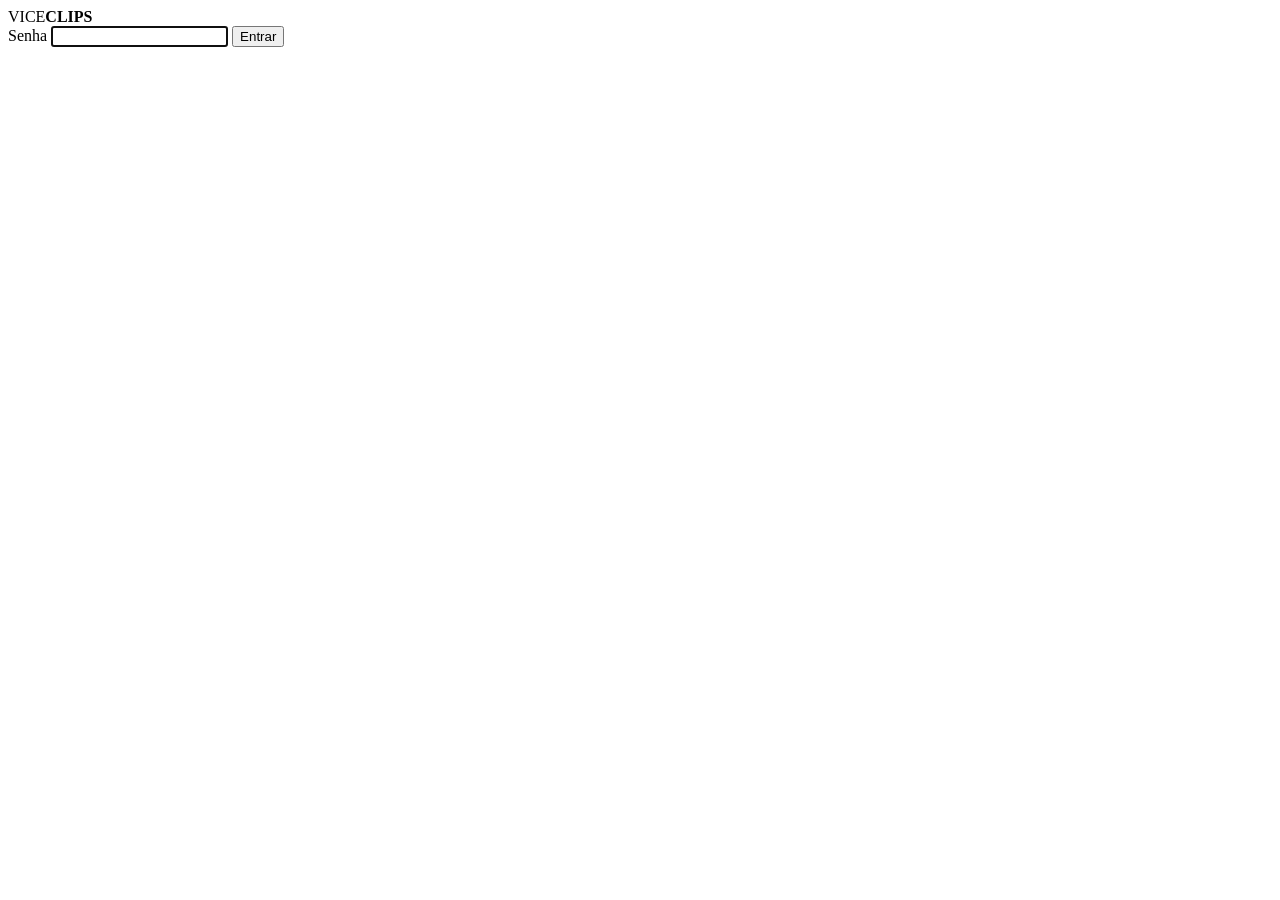
==== viceclips/web/static/login.html @ 86822311 "Web: login por senha e fila persistente Jobs gravados em work/jobs.json e retomados após reinício. C" ====
<!doctype html>
<html lang="pt-BR">
<head>
  <meta charset="utf-8">
  <meta name="viewport" content="width=device-width, initial-scale=1">
  <title>Entrar · ViceClips</title>
  <link rel="stylesheet" href="/static/app.css">
</head>
<body class="login">
  <form class="card" id="login">
    <div class="logo logo-lg">VICE<b>CLIPS</b></div>
    <label>Senha
      <input type="password" name="password" autocomplete="current-password" required autofocus>
    </label>
    <p class="form-error" role="alert" hidden></p>
    <button class="btn primary" type="submit">Entrar</button>
  </form>
  <script>
    const form = document.getElementById("login");
    form.addEventListener("submit", async (event) => {
      event.preventDefault();
      const button = form.querySelector("button");
      const error = form.querySelector(".form-error");
      button.disabled = true;
      error.hidden = true;
      const res = await fetch("/api/login", {
        method: "POST",
        headers: { "Content-Type": "application/json" },
        body: JSON.stringify({ password: form.password.value }),
      });
      if (res.ok) return location.reload();
      error.textContent = res.status === 401 ? "Senha incorreta." : "Não deu para entrar. Tente de novo.";
      error.hidden = false;
      button.disabled = false;
    });
  </script>
</body>
</html>
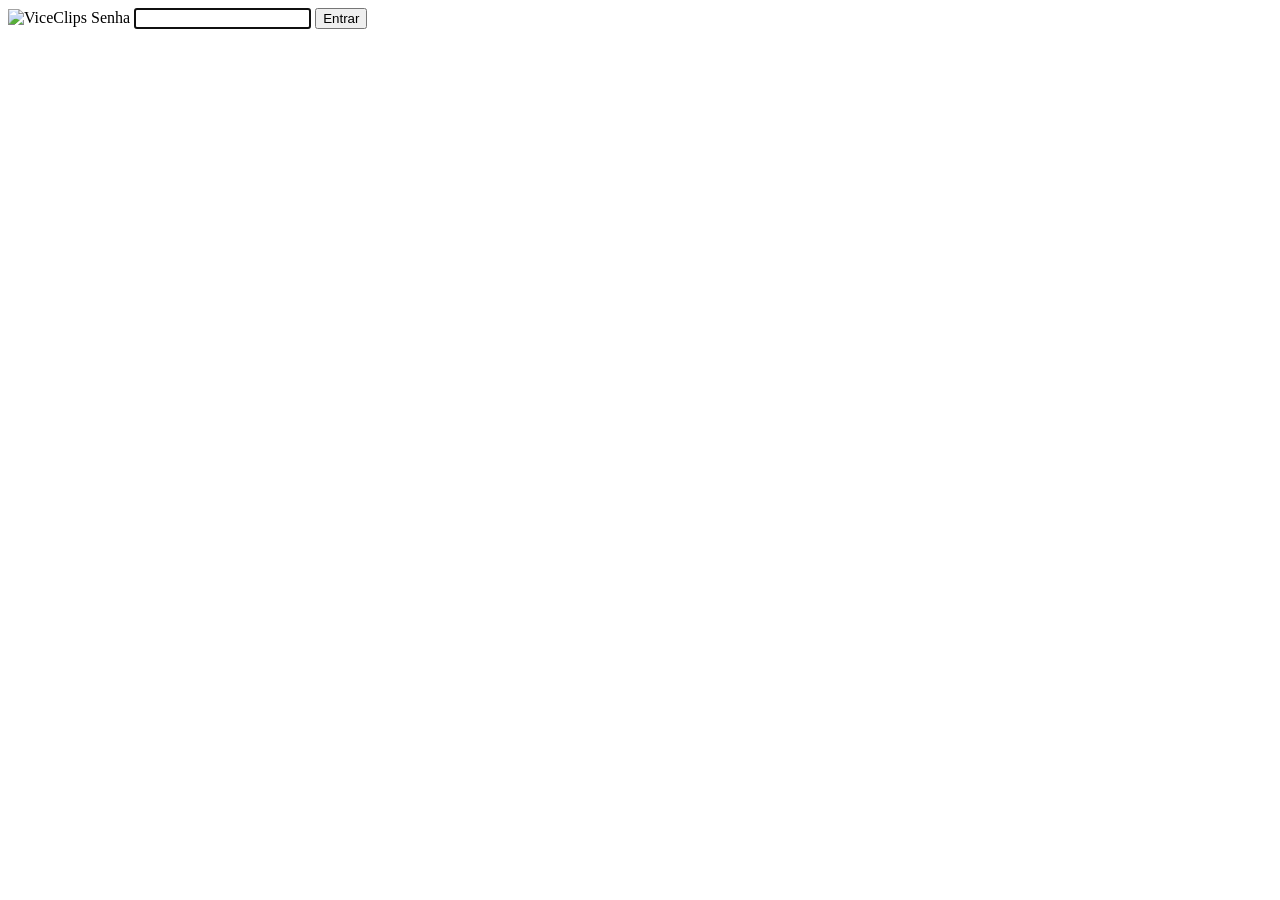
==== commit 599eee68: "Formato seguro para TikTok/Reels/Shorts, logo no app, proteção de disco e ajustes de publicação - Ví" ====
--- a/viceclips/web/static/login.html
+++ b/viceclips/web/static/login.html
@@ -2,13 +2,18 @@
 <html lang="pt-BR">
 <head>
   <meta charset="utf-8">
-  <meta name="viewport" content="width=device-width, initial-scale=1">
+  <meta name="viewport" content="width=device-width, initial-scale=1, viewport-fit=cover">
+  <meta name="theme-color" content="#0b0b0f">
+  <meta name="apple-mobile-web-app-capable" content="yes">
+  <link rel="manifest" href="/static/manifest.webmanifest">
+  <link rel="icon" href="/static/icon-192.png">
+  <link rel="apple-touch-icon" href="/static/apple-touch-icon.png">
   <title>Entrar · ViceClips</title>
   <link rel="stylesheet" href="/static/app.css">
 </head>
 <body class="login">
   <form class="card" id="login">
-    <div class="logo logo-lg">VICE<b>CLIPS</b></div>
+    <img class="logo-img" src="/static/logo.png" alt="ViceClips">
     <label>Senha
       <input type="password" name="password" autocomplete="current-password" required autofocus>
     </label>
